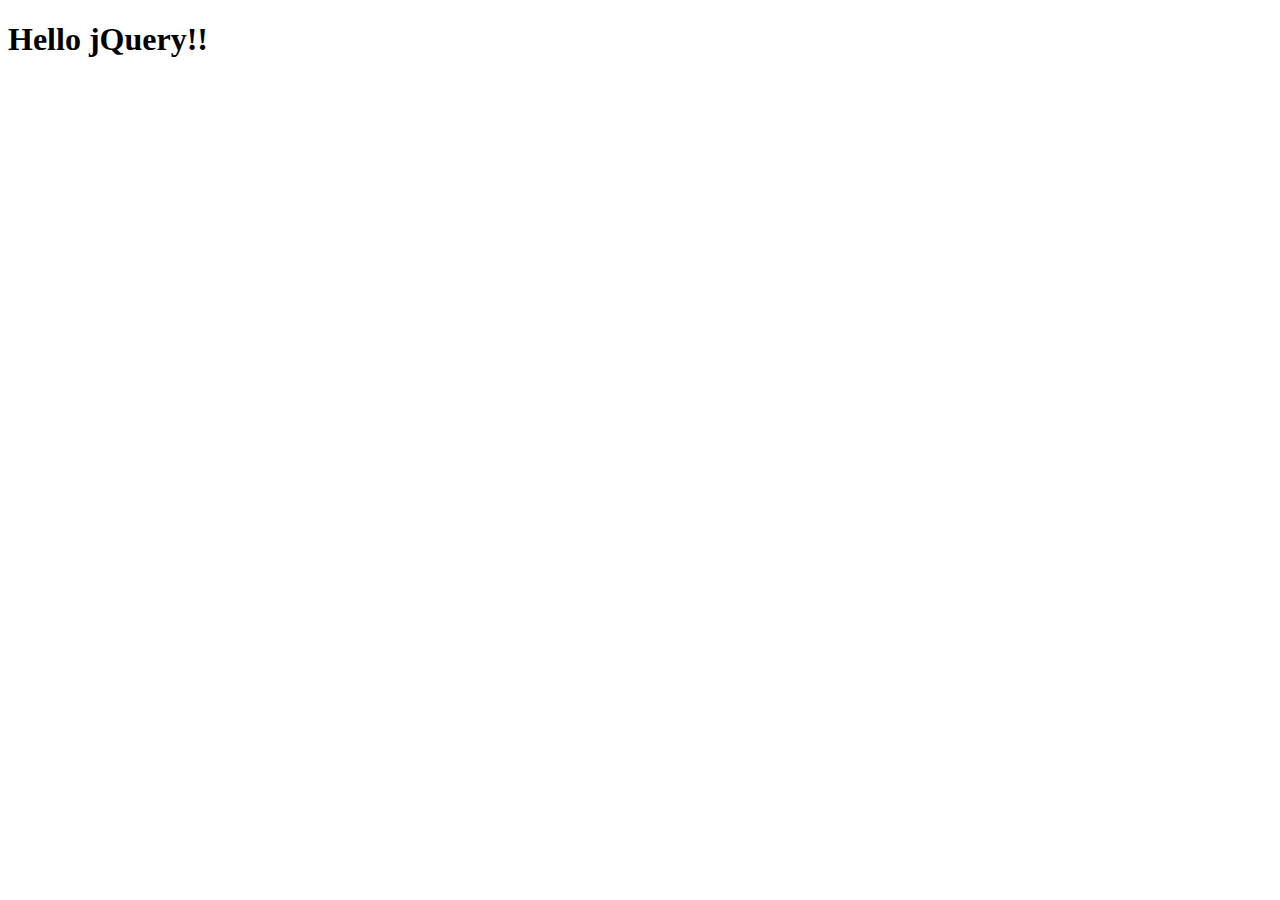
==== jQuery-Lesson/index.html @ a54e456f "[Finish]js-4" ====
<!DOCTYPE html>
<html lang="en">
<head>
  <meta charset="UTF-8">
  <meta http-equiv="X-UA-Compatible" content="IE=edge">
  <meta name="viewport" content="width=device-width, initial-scale=1.0">
  <title>Document</title>
</head>
<body>
  <script src="jquery.min.js"></script>
  <script src="app.js"></script>
</body>
</html>
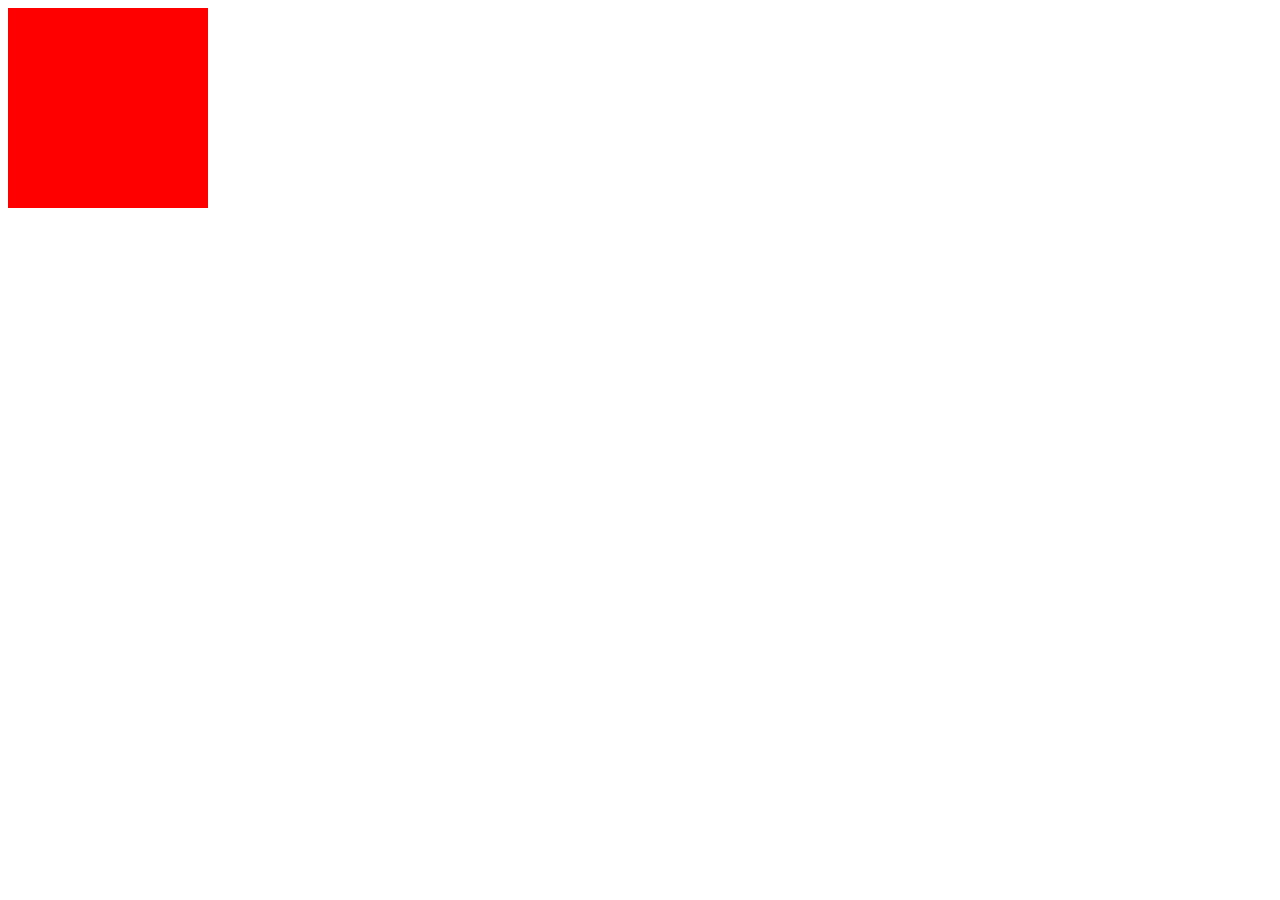
==== commit f2ca0c62: "[Finish]js-6" ====
--- a/jQuery-Lesson/index.html
+++ b/jQuery-Lesson/index.html
@@ -4,9 +4,11 @@
   <meta charset="UTF-8">
   <meta http-equiv="X-UA-Compatible" content="IE=edge">
   <meta name="viewport" content="width=device-width, initial-scale=1.0">
+  <link rel="stylesheet" href="app.css">
   <title>Document</title>
 </head>
 <body>
+  <div class="box1"></div>
   <script src="jquery.min.js"></script>
   <script src="app.js"></script>
 </body>
--- a/jQuery-Lesson/app.css
+++ b/jQuery-Lesson/app.css
@@ -0,0 +1,9 @@
+.box1 {
+  background-color: #ff0000;
+  height: 200px;
+  width: 200px;
+}
+
+.box1-ext{
+  border: 10px solid black;
+}
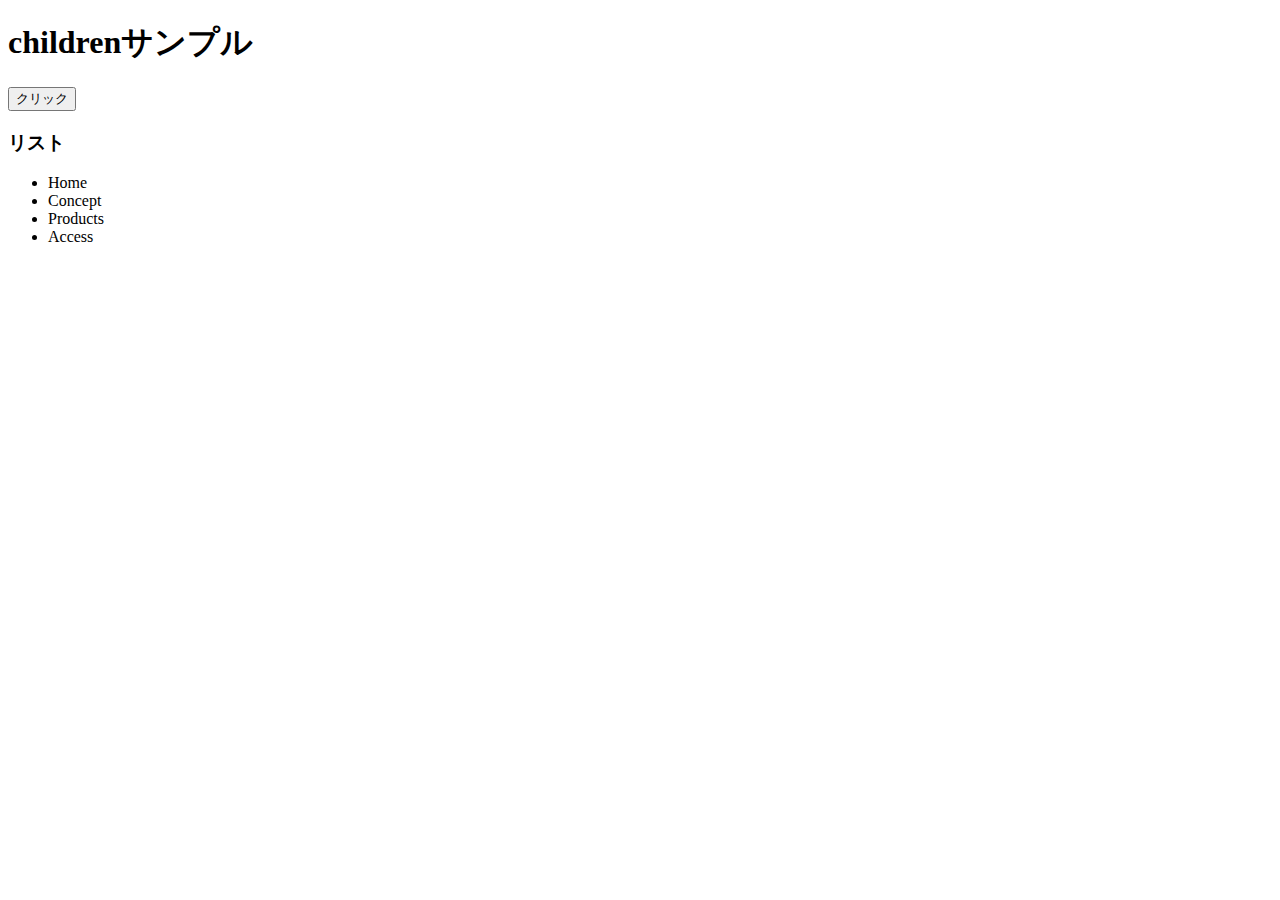
==== commit 655fb2d3: "[Finish]js-7" ====
--- a/jQuery-Lesson/index.html
+++ b/jQuery-Lesson/index.html
@@ -8,7 +8,15 @@
   <title>Document</title>
 </head>
 <body>
-  <div class="box1"></div>
+  <h1>childrenサンプル</h1>
+  <button>クリック</button>
+  <h3>リスト</h3>
+  <ul>
+    <li>Home</li>
+    <li>Concept</li>
+    <li>Products</li>
+    <li>Access</li>
+  </ul>
   <script src="jquery.min.js"></script>
   <script src="app.js"></script>
 </body>
